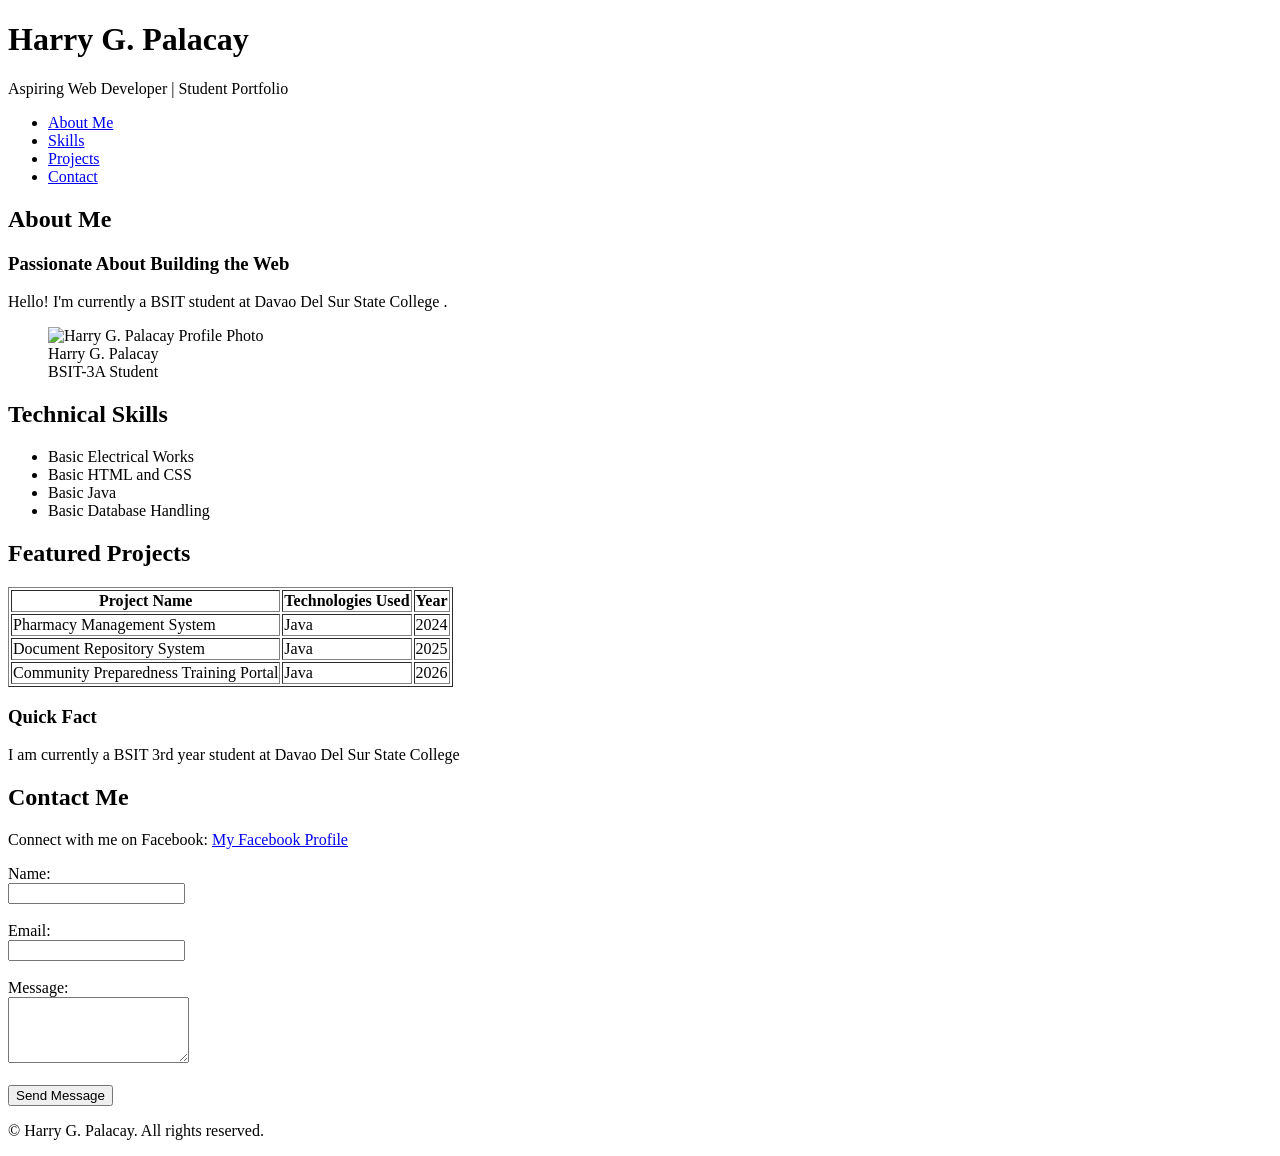
==== index.html @ 756e600e "Add files via upload" ====
<!DOCTYPE html>
<html lang="en">
<head>
    <meta charset="UTF-8">
    <meta name="viewport" content="width=device-width, initial-scale=1.0">
    <title>Student Portfolio - Web Development Internship</title>
</head>
<body>

    <!-- Header Section -->
    <header>
        <h1>Harry G. Palacay</h1>
        <p>Aspiring Web Developer | Student Portfolio</p>
        
        <!-- Navigation -->
        <nav>
            <ul>
                <li><a href="#about">About Me</a></li>
                <li><a href="#skills">Skills</a></li>
                <li><a href="#projects">Projects</a></li>
                <li><a href="#contact">Contact</a></li>
            </ul>
        </nav>
    </header>

    <!-- Main Content Area -->
    <main>

        <!-- Section / Article: About Me & Profile -->
        <section id="about">
            <h2>About Me</h2>
            <article>
                <h3>Passionate About Building the Web</h3>
                <p>Hello! I'm currently a BSIT student at Davao Del Sur State College .</p>
                
                <!-- Figure and Image -->
                <figure>
                    <img src="C:\Users\STUDENT\Documents\PALACAY\cat.jpg" alt="Harry G. Palacay Profile Photo" width="150">
                    <figcaption>Harry G. Palacay </figcaption>
                    <figcaption>BSIT-3A Student </figcaption>
                </figure>
            </article>
        </section>

        <!-- Section: Skills (List) -->
        <section id="skills">
            <h2>Technical Skills</h2>
            <ul>
                <li>Basic Electrical Works</li>
                <li>Basic HTML and CSS</li>
                <li>Basic Java</li>
                <li>Basic Database Handling</li>
            </ul>
        </section>

        <!-- Section: Projects (Table) -->
        <section id="projects">
            <h2>Featured Projects</h2>
            <table border="1">
                <thead>
                    <tr>
                        <th>Project Name</th>
                        <th>Technologies Used</th>
                        <th>Year</th>
                    </tr>
                </thead>
                <tbody>
                    <tr>
                        <td>Pharmacy Management System</td>
                        <td>Java</td>
                        <td>2024</td>
                    </tr>
                    <tr>
                        <td>Document Repository System</td>
                        <td>Java</td>
                        <td>2025</td>
                    </tr>
                    <tr>
                        <td>Community Preparedness Training Portal</td>
                        <td>Java</td>
                        <td>2026</td>
                    </tr>
                </tbody>
            </table>
        </section>

        <!-- Aside Section -->
        <aside>
            <h3>Quick Fact</h3>
            <p>I am currently a BSIT 3rd year student at Davao Del Sur State College</p>
        </aside>

        <!-- Form Section -->
        <section id="contact">
            <h2>Contact Me</h2>

            <p>Connect with me on Facebook: 
    <a href="https://www.facebook.com/HPalacay" target="_blank">My Facebook Profile</a>
</p> 
            <form action="#" method="post">
                <label for="name">Name:</label><br>
                <input type="text" id="name" name="name" required><br><br>

                <label for="email">Email:</label><br>
                <input type="email" id="email" name="email" required><br><br>

                <label for="message">Message:</label><br>
                <textarea id="message" name="message" rows="4" required></textarea><br><br>

                <input type="submit" value="Send Message">
            </form>
        </section>

    </main>

    <!-- Footer Section -->
    <footer>
        <p>&copy; Harry G. Palacay. All rights reserved.</p>
    </footer>

</body>
</html>
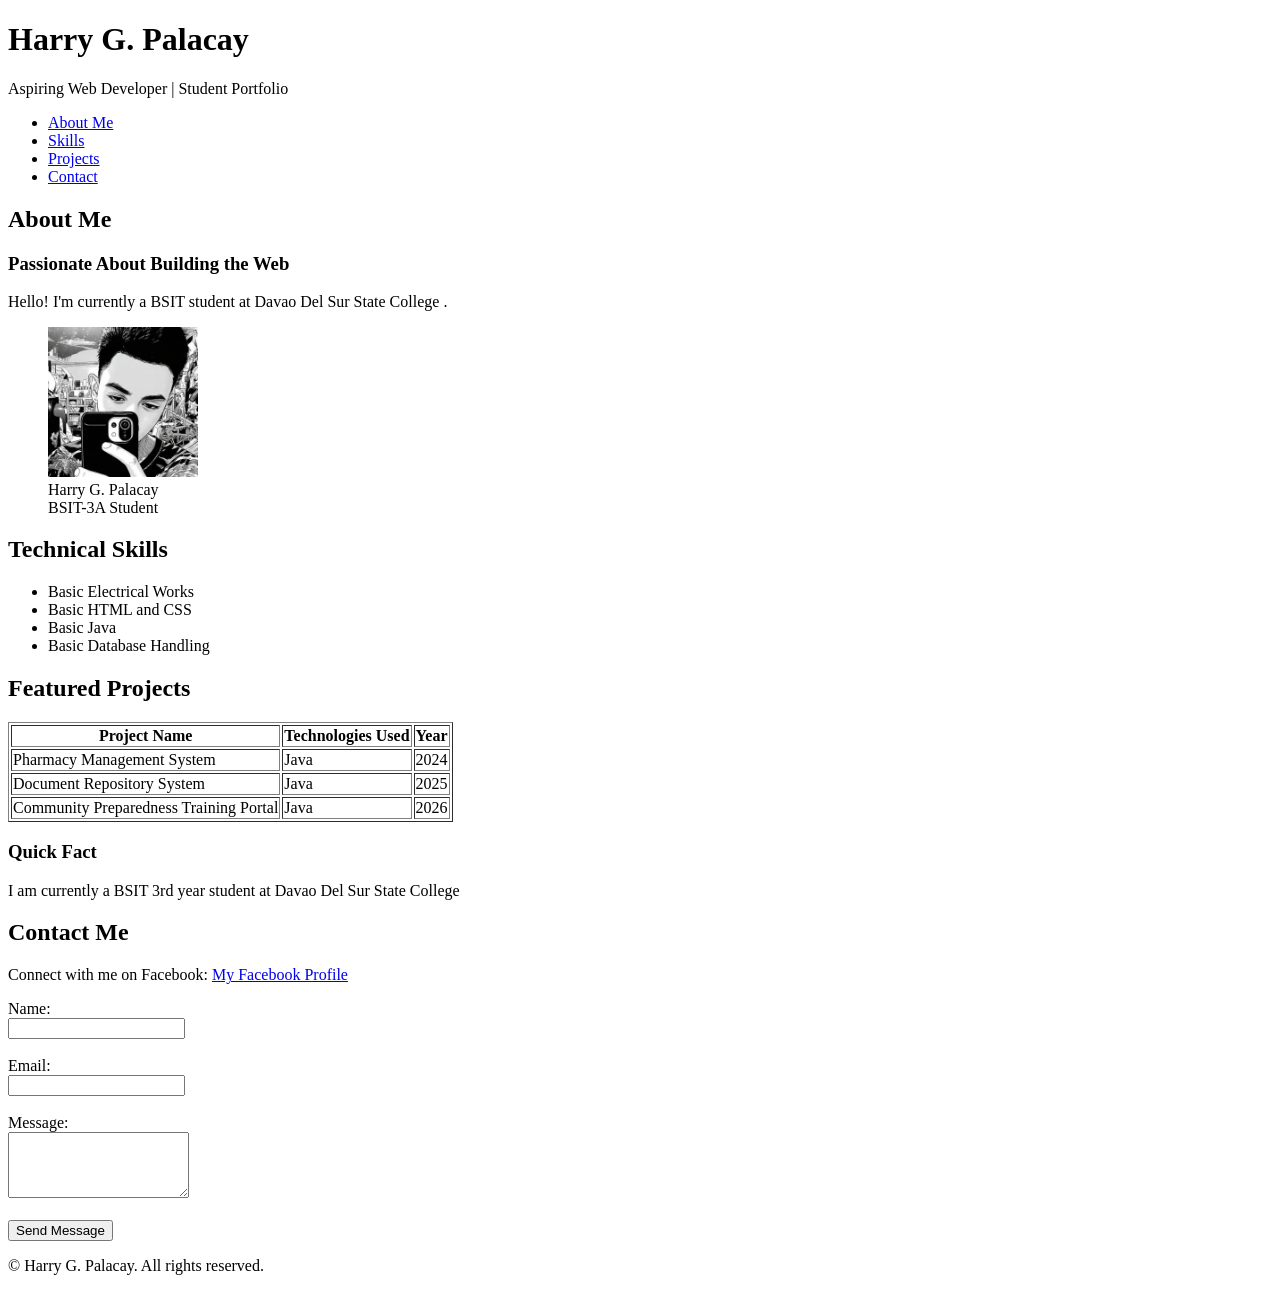
==== commit b8a89170: "Update index.html" ====
--- a/index.html
+++ b/index.html
@@ -35,7 +35,7 @@
                 
                 <!-- Figure and Image -->
                 <figure>
-                    <img src="C:\Users\STUDENT\Documents\PALACAY\cat.jpg" alt="Harry G. Palacay Profile Photo" width="150">
+                    <img src="pfp.jpg" alt="Harry G. Palacay Profile Photo" width="150">
                     <figcaption>Harry G. Palacay </figcaption>
                     <figcaption>BSIT-3A Student </figcaption>
                 </figure>
@@ -119,4 +119,4 @@
     </footer>
 
 </body>
-</html>+</html>
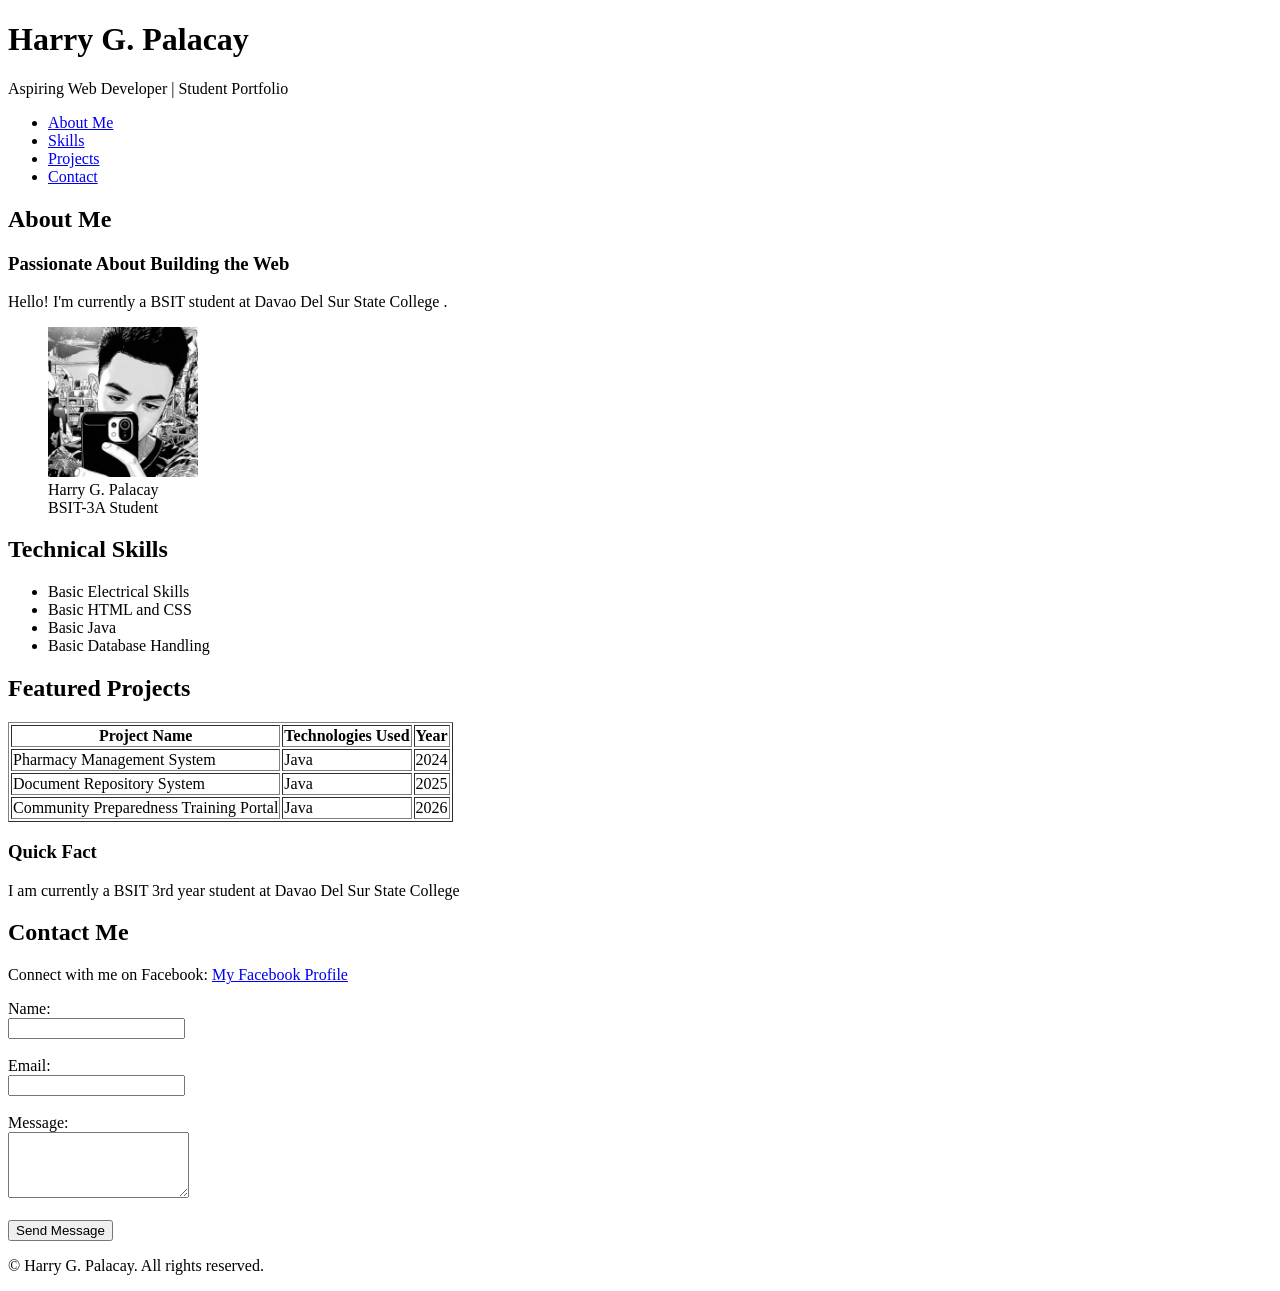
==== commit b1147428: "Update index.html" ====
--- a/index.html
+++ b/index.html
@@ -46,7 +46,7 @@
         <section id="skills">
             <h2>Technical Skills</h2>
             <ul>
-                <li>Basic Electrical Works</li>
+                <li>Basic Electrical Skills</li>
                 <li>Basic HTML and CSS</li>
                 <li>Basic Java</li>
                 <li>Basic Database Handling</li>
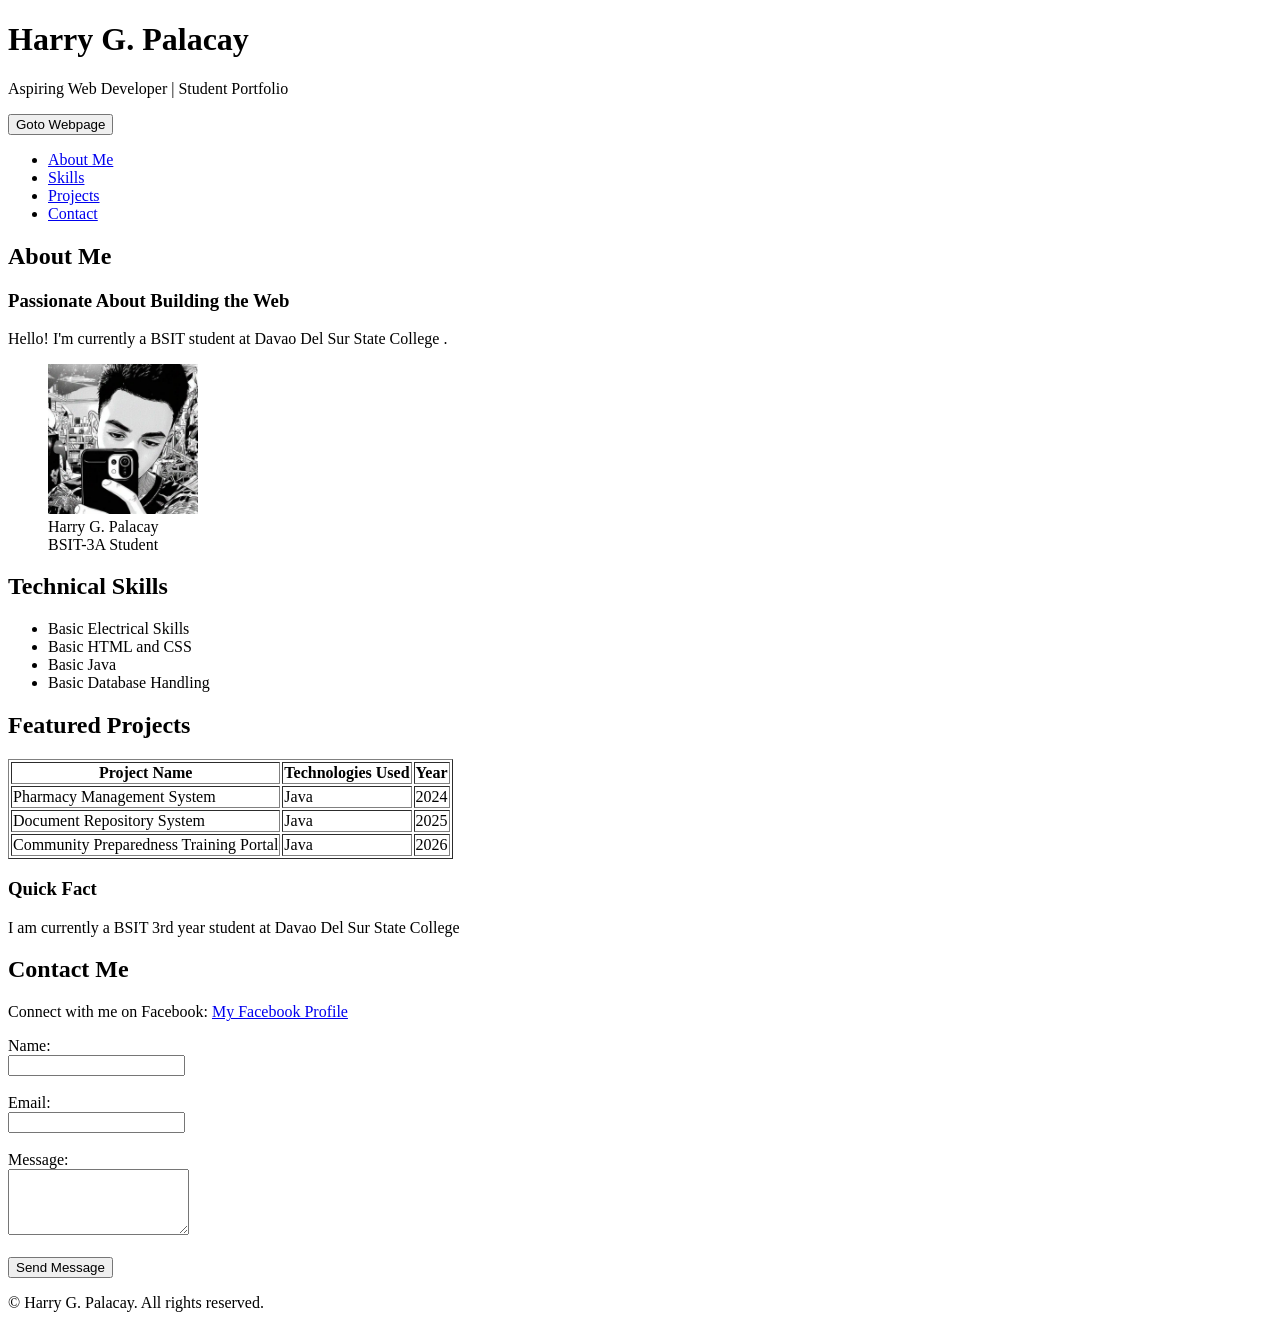
==== commit ee55ed32: "Add files via upload" ====
--- a/index.html
+++ b/index.html
@@ -12,6 +12,10 @@
         <h1>Harry G. Palacay</h1>
         <p>Aspiring Web Developer | Student Portfolio</p>
         
+        <button onclick="alert('Welcome to Harry G. Palacay\\'s Homepage!')">
+           Goto Webpage
+        </button>
+
         <!-- Navigation -->
         <nav>
             <ul>
